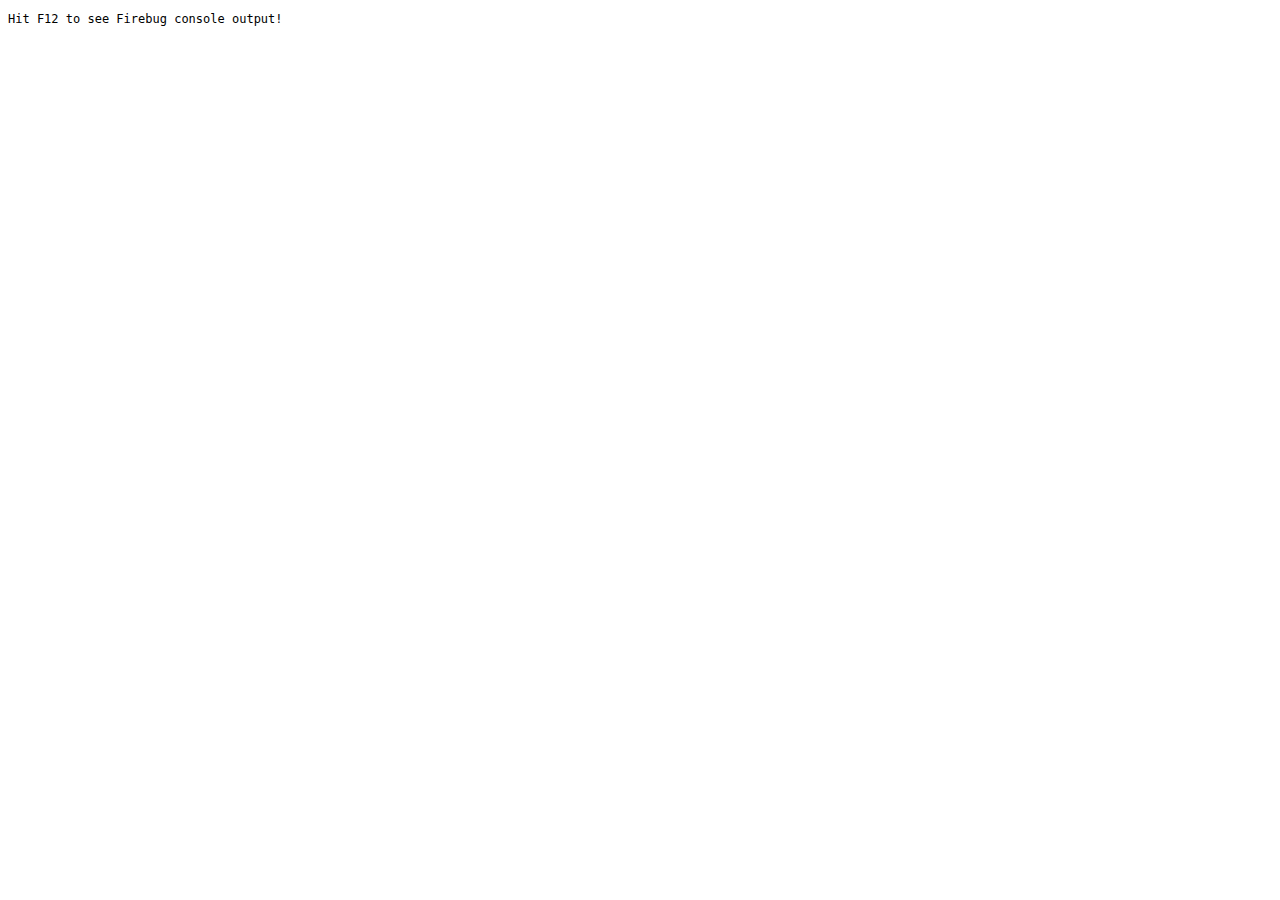
==== js/test_ag.html @ eb3b9729 "First commit.  Ajax working, global collection solution still needed." ====
<!DOCTYPE html>
<html lang="en">
    <head>
        <meta charset="charset=utf-8" />
<!--    <meta http-equiv="Pragma" content="no-cache"> 
		<meta http-equiv="Cache-Control" content="no-cache"> 
		<meta http-equiv="Expires" content="Thu, 01 Dec 1994 16:00:00 GMT"> -->
        <title>test_ag.js</title>
        <script src="../lib/jquery/jquery-1.4.2.min.js"></script>
		<script src="ag.js"></script>
        <script type="text/javascript">
            $(document).ready(function() {

				test_RequestHandler('keywords');
				test_RequestHandler('asin');
				//test_RequestHandler('empty');
				});
			function toString(object){
				var str = new String;
				if (object.constructor == Array) {
					for (var k = 0; k < object.length; k++) {
						str += '\t\t=> ' + toString(object[k]) + '\n';
					}
				}
				if (object.constructor == Object) {
					for (var i in object) {
						str += i + ': ' + object[i] + '; ';
					}		
				}
				return str;
			}
			function test_RequestHandler(type) {
				var testInput = {};
				switch (type) {
					case 'keywords':
						testInput = {
							'searchIndex': 'All',
							'keywords': 'The National',
							'sites': ['UK']
						};
						break;
					case 'asin':
						testInput = {
							'asin': 'B003BKF696',
							'sites': ['DE', 'UK', 'US', 'CA', 'JP', 'FR']
						};
						break;
					case 'empty':
						testInput = {};
				}
				console.log('Testing RequestHandler with type ' + type + ':');
				var test_rH = new RequestHandler();
				test_rH.initRequest(testInput);
				// test output
				// method initRequest
				console.log('\t-> Testing method initRequest with testInput: \n' 
						+ '\t\t=> ' + toString(testInput));

				//console.log(toString(test_rH.requests));
				test_rH.queryServer();
				//
			}
		</script>
    </head>
    <body><p style="font: 12px monospace">Hit F12 to see Firebug console output!</p>
    </body>
</html>
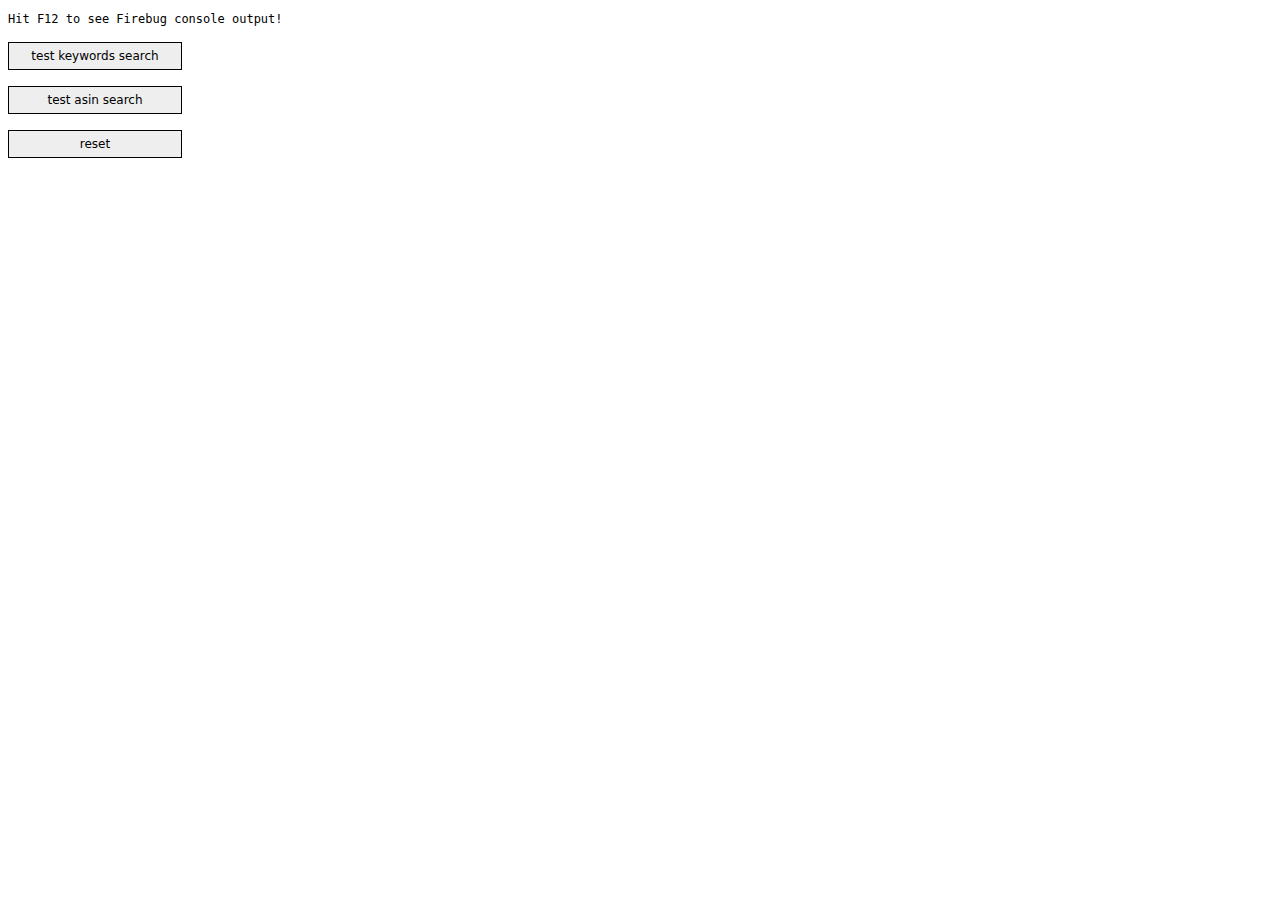
==== commit edbfd8c2: "Global collection now working: in-document solution. Still needed: presentation layer, table constru" ====
--- a/js/test_ag.html
+++ b/js/test_ag.html
@@ -10,10 +10,15 @@
 		<script src="ag.js"></script>
         <script type="text/javascript">
             $(document).ready(function() {
-
-				test_RequestHandler('keywords');
-				test_RequestHandler('asin');
-				//test_RequestHandler('empty');
+				$('#btn_test_kw').click(function(){
+					test_RequestHandler('keywords')
+				});
+	       		$('#btn_test_asin').click(function(){
+					test_RequestHandler('asin')
+				});
+				$('#storage').ajaxStop(function() {
+						var coll = new Collector();
+						coll.present();
 				});
 			function toString(object){
 				var str = new String;
@@ -36,7 +41,7 @@
 						testInput = {
 							'searchIndex': 'All',
 							'keywords': 'The National',
-							'sites': ['UK']
+							'sites': ['DE']
 						};
 						break;
 					case 'asin':
@@ -60,8 +65,34 @@
 				test_rH.queryServer();
 				//
 			}
+		});
 		</script>
+		<style type="text/css">
+			.btn {
+				font: 12px sans;
+				text-align: center;
+				border: 1px solid black; 
+				padding: 6px;
+				width: 160px;
+				-moz-border-radius: 5px;
+				-moz-box-shadow: 2px 2px 2px #888;
+				background-color: #eee;
+			}
+		</style>
+		
     </head>
     <body><p style="font: 12px monospace">Hit F12 to see Firebug console output!</p>
+	<p><div id="btn_test_kw" class="btn">test keywords search</div></p>
+	<p><div id="btn_test_asin" class="btn">test asin search</div></p>
+	<p><div id="reset" class="btn" onClick="window.location.reload()">reset</div></p>
+	<div id="storage" style="display: none">
+		<div id="storage_kw" class="store_item_asin" style="display: none"></div>
+		<div id="storage_ca" class="store_item_asin" style="display: none"></div>
+		<div id="storage_de" class="store_item_asin" style="display: none"></div>
+		<div id="storage_fr" class="store_item_asin" style="display: none"></div>
+		<div id="storage_jp" class="store_item_asin" style="display: none"></div>
+		<div id="storage_uk" class="store_item_asin" style="display: none"></div>
+		<div id="storage_us" class="store_item_asin" style="display: none"></div>
+	</div>
     </body>
 </html>
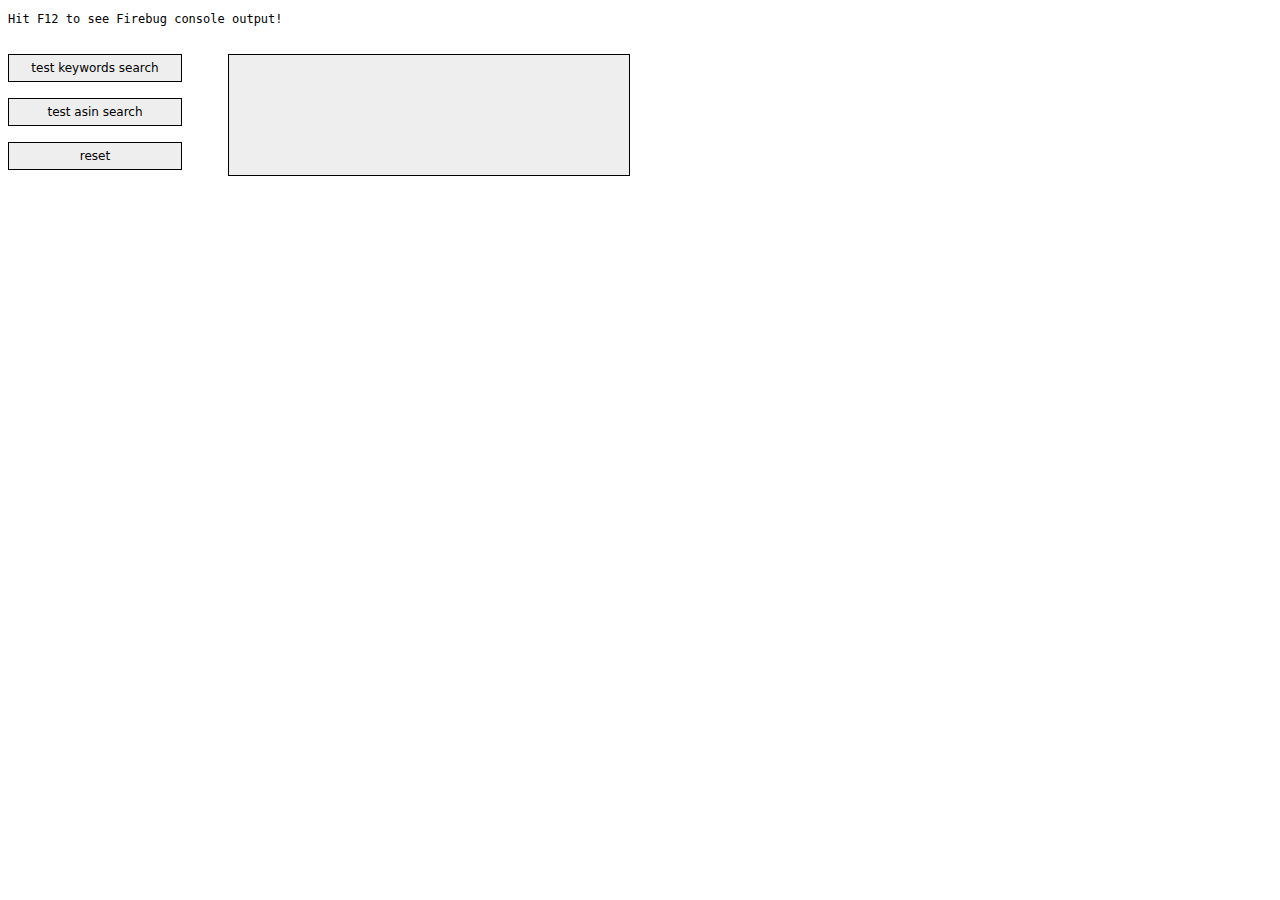
==== commit 9040b07c: "Added busy notification logic." ====
--- a/js/test_ag.html
+++ b/js/test_ag.html
@@ -2,10 +2,11 @@
 <html lang="en">
     <head>
         <meta charset="charset=utf-8" />
-<!--    <meta http-equiv="Pragma" content="no-cache"> 
+<!--	    <meta http-equiv="Pragma" content="no-cache"> 
 		<meta http-equiv="Cache-Control" content="no-cache"> 
-		<meta http-equiv="Expires" content="Thu, 01 Dec 1994 16:00:00 GMT"> -->
+		<meta http-equiv="Expires" content="Thu, 01 Dec 1994 16:00:00 GMT">-->
         <title>test_ag.js</title>
+
         <script src="../lib/jquery/jquery-1.4.2.min.js"></script>
 		<script src="ag.js"></script>
         <script type="text/javascript">
@@ -19,6 +20,7 @@
 				$('#storage').ajaxStop(function() {
 						var coll = new Collector();
 						coll.present();
+						RequestHandler.COLL.toggleBusy('#output', false);
 				});
 			function toString(object){
 				var str = new String;
@@ -68,6 +70,9 @@
 		});
 		</script>
 		<style type="text/css">
+			#input {
+				float: left;
+			}
 			.btn {
 				font: 12px sans;
 				text-align: center;
@@ -77,16 +82,54 @@
 				-moz-border-radius: 5px;
 				-moz-box-shadow: 2px 2px 2px #888;
 				background-color: #eee;
+				cursor: default;
+				user-select: none;
+				-moz-user-select: none;
+			}
+			.btn:hover {
+				background-color: #bbb;
+			}
+			.btn:active {
+				-moz-box-shadow: 0px 0px 0px #888;
+			}
+			#output {
+				border: 1px solid black;
+				background-color: #eee;
+				font: 12px monospace;
+				-moz-border-radius: 5px;
+				-moz-box-shadow: 2px 2px 2px #888;
+				margin-left: 220px;
+				margin-top: 28px;
+				min-height: 120px;
+				width: 400px;
+			}
+			#output table {
+				margin: 6px;
+				padding: 6px;
+			}
+			td {
+				vertical-align: top;
+				user-select: none;
+				-moz-user-select: none;
+				cursor: default;
+			}
+			#busy {
+				margin-left: 130px;
+				margin-top: 50px;
 			}
 		</style>
-		
     </head>
-    <body><p style="font: 12px monospace">Hit F12 to see Firebug console output!</p>
-	<p><div id="btn_test_kw" class="btn">test keywords search</div></p>
-	<p><div id="btn_test_asin" class="btn">test asin search</div></p>
-	<p><div id="reset" class="btn" onClick="window.location.reload()">reset</div></p>
+    <body>
+		<p style="font: 12px monospace">Hit F12 to see Firebug console output!</p>
+			<div id="input">
+			<p><div id="btn_test_kw" class="btn">test keywords search</div></p>
+			<p><div id="btn_test_asin" class="btn">test asin search</div></p>
+			<p><div id="reset" class="btn" onClick="window.location.reload()">reset</div></p>
+			<p><div id="busy"></div></p>
+			</div>
+		<p><div id="output" class="view"></div></p>
 	<div id="storage" style="display: none">
-		<div id="storage_kw" class="store_item_asin" style="display: none"></div>
+		<div id="storage_kw" style="display: none"></div>
 		<div id="storage_ca" class="store_item_asin" style="display: none"></div>
 		<div id="storage_de" class="store_item_asin" style="display: none"></div>
 		<div id="storage_fr" class="store_item_asin" style="display: none"></div>
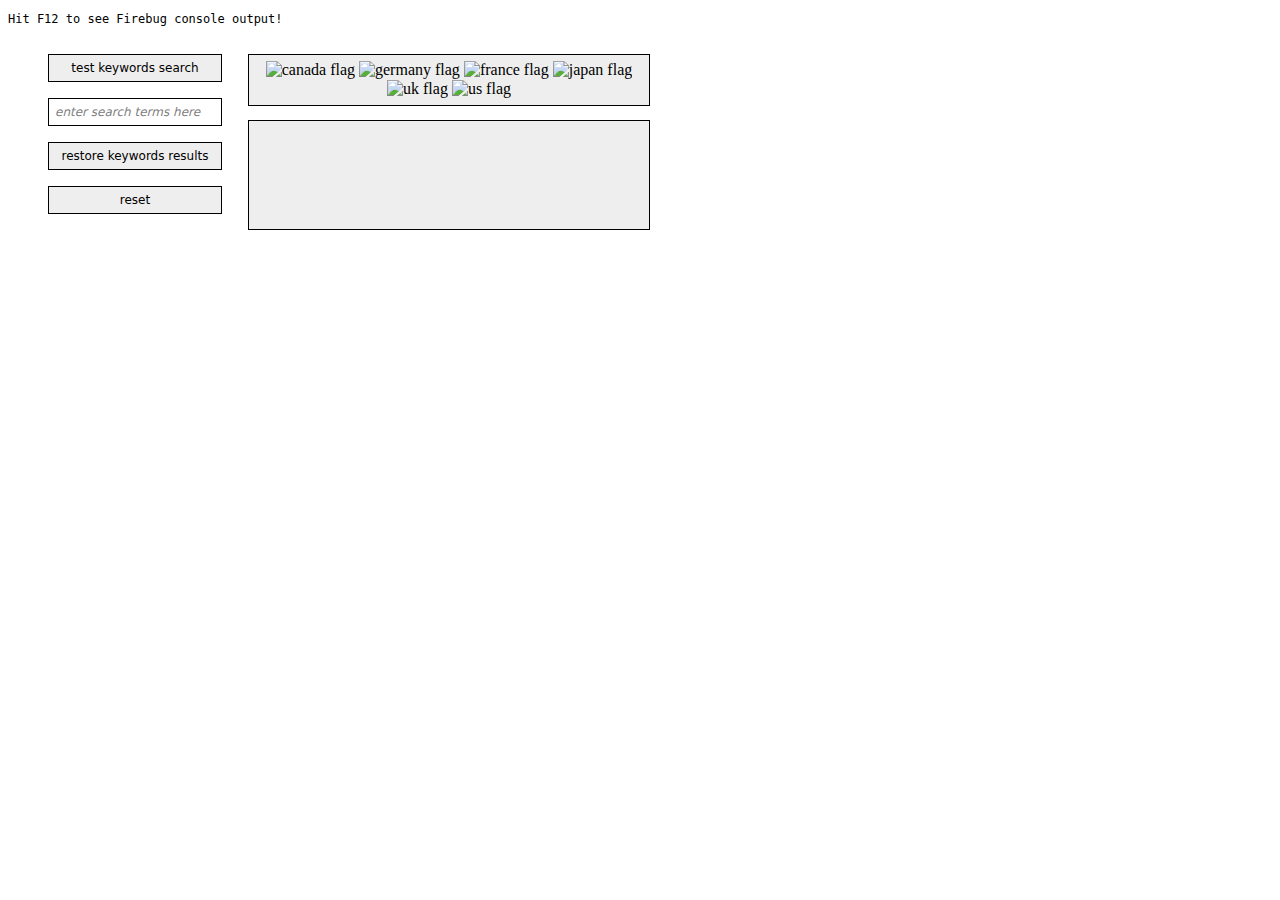
==== commit 2f9f7279: "Broken version...  Has flag choice, but context is messed up." ====
--- a/js/test_ag.html
+++ b/js/test_ag.html
@@ -10,17 +10,46 @@
         <script src="../lib/jquery/jquery-1.4.2.min.js"></script>
 		<script src="ag.js"></script>
         <script type="text/javascript">
+			var iH = new InputHandler();
             $(document).ready(function() {
+				$('#ipt_keywords').keypress(function(event) {
+					if (event.keyCode == 13) {
+						$('#btn_test_kw').click();
+					}
+				});
+				$('#ipt_keywords').focus(function() {
+					if ($(this).hasClass('default')) {
+						$(this).val("");
+						$(this).removeClass('default');
+					} else {
+						this.select(); //FIXME better $(this)
+					}
+				});
+				$('#ipt_keywords').blur(function() {
+					if ($(this).val() == "") {
+						$(this).addClass('default');
+						$(this).val('enter search terms here');
+					}
+				});
 				$('#btn_test_kw').click(function(){
-					test_RequestHandler('keywords')
+						var context = $('#storage').attr('class');
+						var userInput = $('#ipt_keywords').val();
+						iH.handleKeywordsChoice(context, userInput);
 				});
 	       		$('#btn_test_asin').click(function(){
 					test_RequestHandler('asin')
+				});
+	       		$('#btn_restore').click(function(){
+					Collector.restoreKeywordSearch();
+				});
+	       		$('#flags img').click(function(){
+					var context = $('#storage').attr('class');
+					iH.handleFlagChoice($(this), context);
 				});
 				$('#storage').ajaxStop(function() {
 						var coll = new Collector();
 						coll.present();
-						RequestHandler.COLL.toggleBusy('#output', false);
+						RequestHandler.COLL.toggleBusy('#output table', false);
 				});
 			function toString(object){
 				var str = new String;
@@ -70,6 +99,9 @@
 		});
 		</script>
 		<style type="text/css">
+			#input ul {
+				list-style: none; 
+			}
 			#input {
 				float: left;
 			}
@@ -98,9 +130,9 @@
 				font: 12px monospace;
 				-moz-border-radius: 5px;
 				-moz-box-shadow: 2px 2px 2px #888;
-				margin-left: 220px;
-				margin-top: 28px;
-				min-height: 120px;
+				margin-left: 240px;
+				margin-top: 14px;
+				min-height: 108px;
 				width: 400px;
 			}
 			#output table {
@@ -108,6 +140,7 @@
 				padding: 6px;
 			}
 			td {
+				padding: 12px;
 				vertical-align: top;
 				user-select: none;
 				-moz-user-select: none;
@@ -115,20 +148,69 @@
 			}
 			#busy {
 				margin-left: 130px;
-				margin-top: 50px;
-			}
+				margin-top: 44px;
+			}
+			table img {
+				-moz-box-shadow: 2px 2px 2px #888;	
+			}
+			#flags {
+				text-align: center;
+				border: 1px solid black;
+				padding: 6px;
+				margin-left: 240px;
+				margin-top: 28px;
+				width: 388px;
+				list-style: none;
+				background-color: #eee;
+				-moz-border-radius: 5px;
+				-moz-box-shadow: 2px 2px 2px #888;				
+			}
+			#flags ul {
+				display: inline;
+				margin-left: 0px;
+				padding-left: 0px;	
+			}
+			#flags img {
+				vertical-align: text-bottom;
+				-moz-box-shadow: 2px 2px 2px #888;	
+			}
+			.ipt {
+				font: 12px sans;
+				text-align: left;
+				border: 1px solid black; 
+				padding: 6px;
+				width: 160px;
+				-moz-border-radius: 5px;
+				-moz-box-shadow: 2px 2px 2px #888;
+				cursor: default;
+				background-color: white;
+			}
+			.default {
+				color: grey;
+				font-style: italic;
+			}
+			
 		</style>
     </head>
     <body>
 		<p style="font: 12px monospace">Hit F12 to see Firebug console output!</p>
-			<div id="input">
-			<p><div id="btn_test_kw" class="btn">test keywords search</div></p>
-			<p><div id="btn_test_asin" class="btn">test asin search</div></p>
-			<p><div id="reset" class="btn" onClick="window.location.reload()">reset</div></p>
-			<p><div id="busy"></div></p>
-			</div>
-		<p><div id="output" class="view"></div></p>
-	<div id="storage" style="display: none">
+		<li id="input">
+			<ul><div id="btn_test_kw" class="btn">test keywords search</div></ul>
+			<!--<ul><div id="btn_test_asin" class="btn">test asin search</div></ul>-->
+			<ul><input id="ipt_keywords" class="ipt default" value="enter search terms here"></input></ul>
+			<ul><div id="btn_restore" class="btn">restore keywords results</div></ul>
+			<ul><div id="reset" class="btn" onClick="window.location.reload()">reset</div></ul>
+		</li>
+		<li id="flags">
+			<ul><img id="CA" src="../res/canada.gif" alt="canada flag" /></ul>
+			<ul><img id="DE" src="../res/germany.gif" alt="germany flag" /></ul>
+			<ul><img id="FR" src="../res/france.gif" alt="france flag" /></ul>
+			<ul><img id="JP" src="../res/japan.gif" alt="japan flag" /></ul>
+			<ul><img id="UK" src="../res/uk.gif" alt="uk flag" /></ul>
+			<ul><img id="US" src="../res/us.gif" alt="us flag" /></ul>
+		</li>
+		<div id="output" class="view"></div>
+	<div id="storage" class="newsearch" style="display: none">
 		<div id="storage_kw" style="display: none"></div>
 		<div id="storage_ca" class="store_item_asin" style="display: none"></div>
 		<div id="storage_de" class="store_item_asin" style="display: none"></div>
